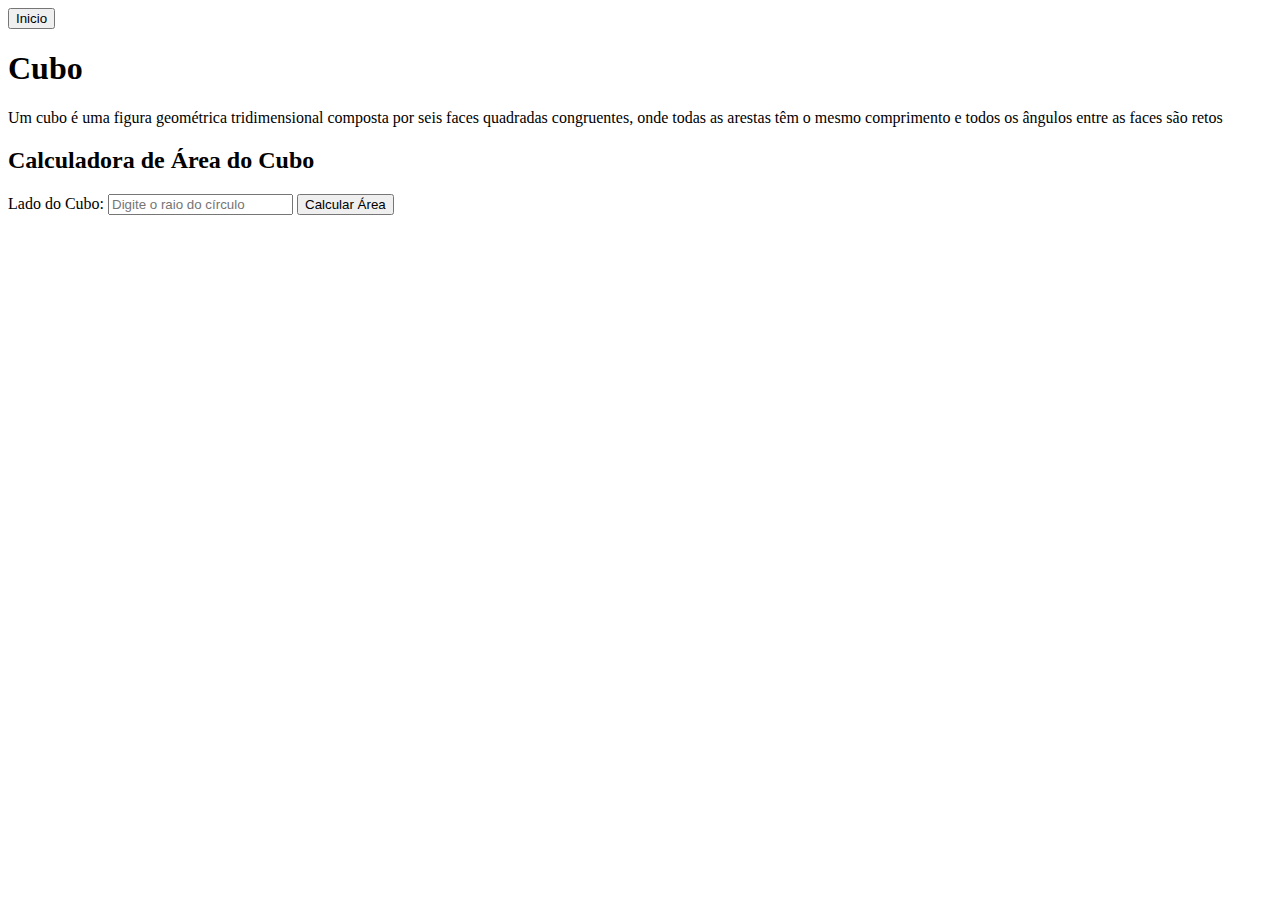
==== pages/cubo.html @ e61f8b0b "Cubo e retangulo" ====
<!DOCTYPE html>
<html lang="en">
<head>
    <meta charset="UTF-8">
    <meta name="viewport" content="width=device-width, initial-scale=1.0">
    <title>Círculo</title>
    <link rel="stylesheet" href="../assets/css/formas.css">
</head>
<body>
    <header>
        <button onclick="location.pathname='../index.html'">Inicio</a> </button>
        <h1>Cubo</h1>
        <p>Um cubo é uma figura geométrica tridimensional composta por seis faces quadradas congruentes, onde todas as arestas têm o mesmo comprimento e todos os ângulos entre as faces são retos</p>
    </header>
    <main>
        <div class="container">
        <div class="calculator">
            <h2>Calculadora de Área do Cubo</h2>
            <label for="lado">Lado do Cubo:</label>
            <input type="number" id="lado" placeholder="Digite o raio do círculo">
            <button onclick="calcularAreaCubo()">Calcular Área</button>
            <p id="resultado"></p>
        </div>
    </div>
    </main>

    <script src="../assets/js/script.js"></script>
</body>
</html>
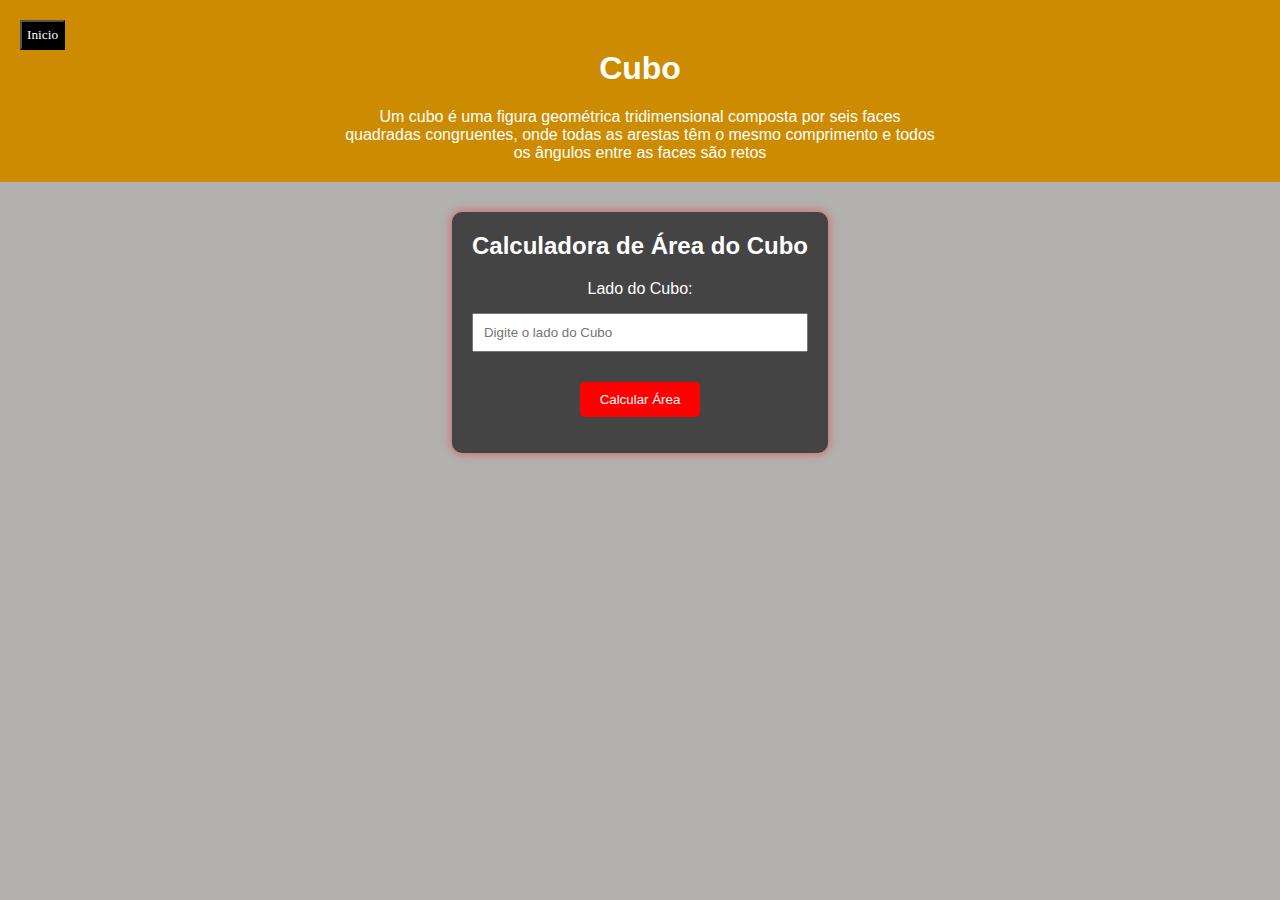
==== commit 6a6b2f17: "Refatoração final" ====
--- a/pages/cubo.html
+++ b/pages/cubo.html
@@ -1,29 +1,33 @@
 <!DOCTYPE html>
 <html lang="en">
+
 <head>
     <meta charset="UTF-8">
     <meta name="viewport" content="width=device-width, initial-scale=1.0">
     <title>Círculo</title>
     <link rel="stylesheet" href="../assets/css/formas.css">
 </head>
+
 <body>
     <header>
         <button onclick="location.pathname='../index.html'">Inicio</a> </button>
         <h1>Cubo</h1>
-        <p>Um cubo é uma figura geométrica tridimensional composta por seis faces quadradas congruentes, onde todas as arestas têm o mesmo comprimento e todos os ângulos entre as faces são retos</p>
+        <p>Um cubo é uma figura geométrica tridimensional composta por seis faces quadradas congruentes, onde todas as
+            arestas têm o mesmo comprimento e todos os ângulos entre as faces são retos</p>
     </header>
     <main>
         <div class="container">
-        <div class="calculator">
-            <h2>Calculadora de Área do Cubo</h2>
-            <label for="lado">Lado do Cubo:</label>
-            <input type="number" id="lado" placeholder="Digite o raio do círculo">
-            <button onclick="calcularAreaCubo()">Calcular Área</button>
-            <p id="resultado"></p>
+            <div class="calculator">
+                <h2>Calculadora de Área do Cubo</h2>
+                <label for="lado">Lado do Cubo:</label>
+                <input type="number" id="lado" placeholder="Digite o lado do Cubo">
+                <button onclick="calcularAreaCubo()">Calcular Área</button>
+                <p id="resultado"></p>
+            </div>
         </div>
-    </div>
     </main>
 
     <script src="../assets/js/script.js"></script>
 </body>
+
 </html>--- a/assets/css/formas.css
+++ b/assets/css/formas.css
@@ -0,0 +1,87 @@
+body {
+    font-family: Arial, sans-serif;
+    margin: 0;
+    padding: 0;
+    background-color: #b3b0b0;
+    color: #fff;
+}
+
+h1 {
+    margin-top: 0;
+}
+
+header {
+    background-color: #cc8b00;
+    color: #fff;
+    padding: 20px;
+    text-align: center;
+}
+
+header button {
+    background-color: black;
+    font-family: cursive;
+    padding: 5px;
+    display: flex;
+    align-items: left;
+    color: white;
+}
+
+header p {
+    max-width: 600px;
+    margin: 0 auto;
+}
+
+.main {
+    display: flex;
+    justify-content: center;
+    align-items: center;
+    height: 80vh;
+}
+
+.container {
+    display: flex;
+    justify-content: center;
+    margin-top: 30px;
+}
+
+.calculator {
+    background-color: #444;
+    padding: 20px;
+    border-radius: 10px;
+    text-align: center;
+    box-shadow: 0 0 10px rgba(255, 0, 0, 0.5);
+}
+
+.calculator h2 {
+    margin-top: 0;
+}
+
+.calculator label {
+    display: block;
+    margin-bottom: 15px;
+}
+
+.calculator input {
+    padding: 10px;
+    margin-bottom: 30px;
+    width: 100%;
+    box-sizing: border-box;
+}
+
+.calculator button {
+    background-color: #ff0000;
+    color: #fff;
+    border: none;
+    padding: 10px 20px;
+    border-radius: 5px;
+    cursor: pointer;
+    transition: background-color 0.3s ease;
+}
+
+.calculator button:hover {
+    background-color: #cc0000;
+}
+
+#resultado {
+    margin-top: 10px;
+}